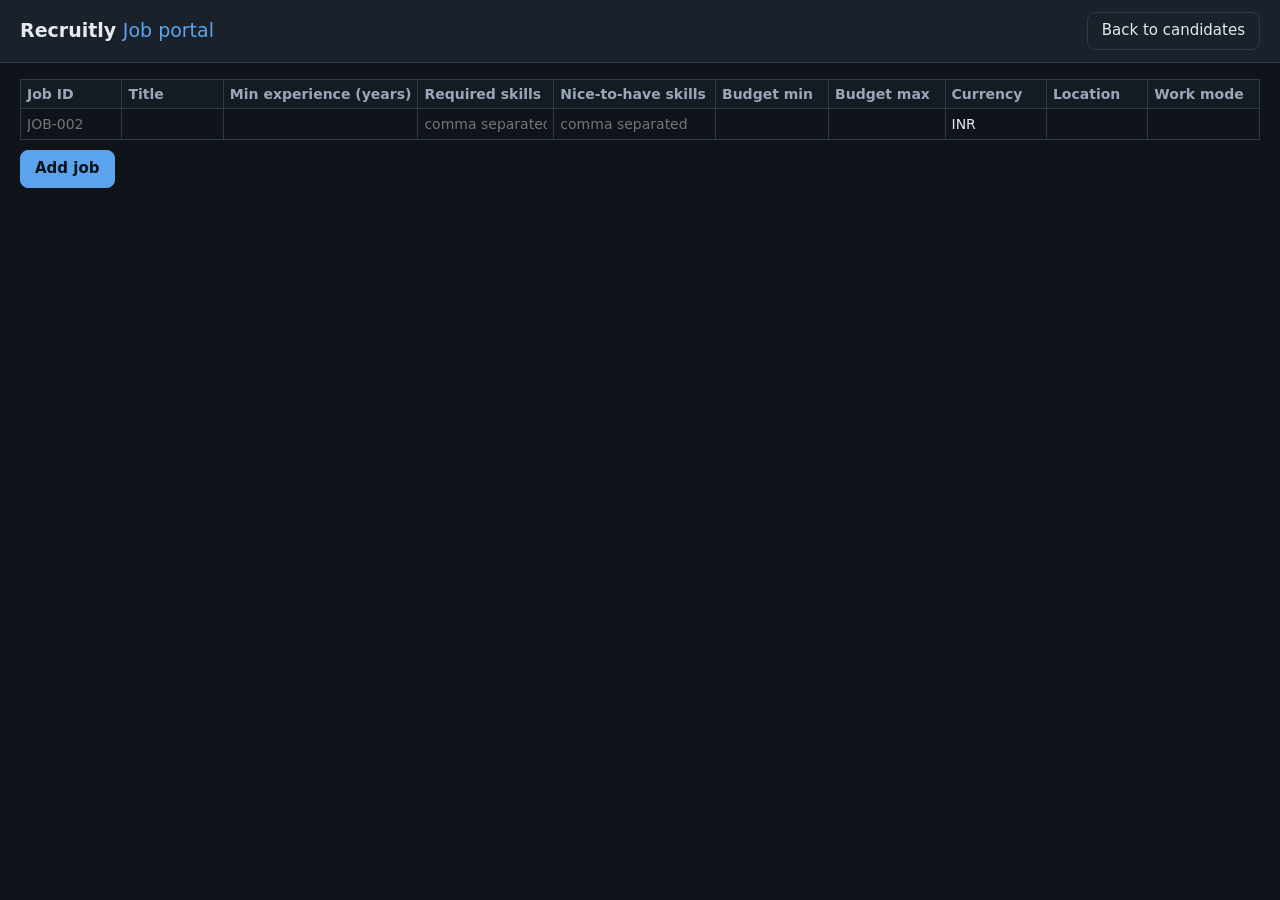
==== static/jobs.html @ c035536d "uploading first draft of the hr portal" ====
<!doctype html>
<html lang="en">
<head>
  <meta charset="utf-8">
  <meta name="viewport" content="width=device-width, initial-scale=1">
  <title>Recruitly Job Portal</title>
  <link rel="stylesheet" href="/static/styles.css">
</head>
<body>
  <header class="topbar">
    <h1>Recruitly <span>Job portal</span></h1>
    <nav class="topbar-actions"><a class="button" href="/">Back to candidates</a></nav>
  </header>

  <main>
    <form id="job-form">
      <div class="sheet-wrap">
        <table class="sheet">
          <thead>
            <tr>
              <th>Job ID</th><th>Title</th><th>Min experience (years)</th><th>Required skills</th>
              <th>Nice-to-have skills</th><th>Budget min</th><th>Budget max</th><th>Currency</th>
              <th>Location</th><th>Work mode</th>
            </tr>
          </thead>
          <tbody id="rows"></tbody>
          <tbody>
            <tr class="new">
              <td><input name="id" required placeholder="JOB-002" aria-label="Job ID"></td>
              <td><input name="title" required aria-label="Title"></td>
              <td><input name="min_experience_years" required type="number" min="0" step="0.5" aria-label="Min experience"></td>
              <td><input name="required_skills" required placeholder="comma separated" aria-label="Required skills"></td>
              <td><input name="nice_to_have_skills" placeholder="comma separated" aria-label="Nice-to-have skills"></td>
              <td><input name="budget_min" required type="number" min="0" aria-label="Budget min"></td>
              <td><input name="budget_max" required type="number" min="0" aria-label="Budget max"></td>
              <td><input name="currency" value="INR" maxlength="3" aria-label="Currency"></td>
              <td><input name="location" aria-label="Location"></td>
              <td><input name="work_mode" aria-label="Work mode"></td>
            </tr>
          </tbody>
        </table>
      </div>
      <div class="sheet-actions">
        <button class="button primary" type="submit">Add job</button>
        <span id="message" role="status"></span>
      </div>
    </form>
  </main>

  <script>
    "use strict";
    const rows = document.getElementById("rows");
    const message = document.getElementById("message");
    const list = (text) => text.split(",").map((part) => part.trim()).filter(Boolean);

    function cell(text) {
      const td = document.createElement("td");
      td.textContent = text;
      return td;
    }

    async function load() {
      const jobs = await (await fetch("/api/jobs")).json();
      rows.replaceChildren(...jobs.map((job) => {
        const tr = document.createElement("tr");
        tr.append(...[job.id, job.title, job.min_experience_years, job.required_skills.join(", "),
          job.nice_to_have_skills.join(", "), job.budget_min, job.budget_max, job.currency, job.location,
          job.work_mode].map(cell));
        return tr;
      }));
    }

    document.getElementById("job-form").addEventListener("submit", async (event) => {
      event.preventDefault();
      const form = new FormData(event.target);
      const body = {
        id: form.get("id").trim(),
        title: form.get("title"),
        min_experience_years: Number(form.get("min_experience_years")),
        required_skills: list(form.get("required_skills")),
        nice_to_have_skills: list(form.get("nice_to_have_skills")),
        budget_min: Number(form.get("budget_min")),
        budget_max: Number(form.get("budget_max")),
        currency: form.get("currency").trim() || "INR",
        location: form.get("location"),
        work_mode: form.get("work_mode"),
      };
      const response = await fetch("/api/jobs", {
        method: "POST", headers: { "Content-Type": "application/json" }, body: JSON.stringify(body),
      });
      const result = await response.json().catch(() => ({}));
      message.className = response.ok ? "muted" : "form-error";
      message.textContent = response.ok ? `Added ${result.id}.` : (result.message || "Couldn't add the job.");
      if (response.ok) {
        event.target.reset();
        load();
      }
    });

    load();
  </script>
</body>
</html>
---- static/styles.css ----
:root {
  color-scheme: dark;
  --ink: #e6eaf0;
  --muted: #9aa7b8;
  --line: #2e3a4a;
  --ground: #0f141a;
  --surface: #1a212b;
  --column: #151b23;
  --accent: #5ba3ec;
  --accent-ink: #0b1118;
  --good: #4fc3a1;
  --warn: #f0b95a;
  --warn-ground: #3a2c12;
  --bad: #f2837b;
  --bad-ground: #3a1c1a;
  --shade: rgba(0, 0, 0, 0.55);
  --radius: 8px;
  --mono: ui-monospace, "Cascadia Mono", Consolas, Menlo, monospace;
}

* { box-sizing: border-box; }

body {
  margin: 0;
  font: 15px/1.45 system-ui, -apple-system, "Segoe UI", Roboto, sans-serif;
  color: var(--ink);
  background: var(--ground);
}

h1, h2, h3, p { margin: 0; }
[hidden] { display: none !important; }
code { font-family: var(--mono); font-size: 0.92em; }

/* ---- top bar ---- */
.topbar {
  display: flex;
  align-items: center;
  justify-content: space-between;
  gap: 12px;
  padding: 12px 20px;
  background: var(--surface);
  border-bottom: 1px solid var(--line);
}
.topbar h1 { font-size: 19px; }
.topbar h1 span { font-weight: 400; color: var(--accent); }

.button {
  font: inherit;
  padding: 7px 14px;
  border: 1px solid var(--line);
  border-radius: var(--radius);
  background: var(--surface);
  color: var(--ink);
  cursor: pointer;
}
.button:hover { border-color: var(--muted); }
.button:disabled { opacity: 0.55; cursor: default; }
.button.primary { background: var(--accent); border-color: var(--accent); color: var(--accent-ink); font-weight: 600; }
.button.danger { color: var(--bad); border-color: var(--bad); }
:focus-visible { outline: 2px solid var(--accent); outline-offset: 2px; }

main { padding: 16px 20px 8px; }

/* ---- search ---- */
.search { max-width: 860px; margin-bottom: 16px; }
.search-row { display: flex; gap: 8px; flex-wrap: wrap; }
#search {
  flex: 1 1 280px;
  min-width: 0;
  font: inherit;
  font-family: var(--mono);
  padding: 9px 12px;
  border: 1px solid var(--line);
  border-radius: var(--radius);
  background: var(--surface);
  color: var(--ink);
}
#search::placeholder, .field > input::placeholder, .reject-form input::placeholder { color: var(--muted); }
#search.invalid { border-color: var(--bad); }

.query-error {
  margin-top: 8px;
  padding: 10px 12px;
  border: 1px solid var(--bad);
  border-radius: var(--radius);
  background: var(--bad-ground);
  color: var(--bad);
}
.query-error pre {
  margin: 0 0 6px;
  font-family: var(--mono);
  font-size: 13px;
  color: var(--ink);
  overflow-x: auto;
}

.filters {
  margin-top: 8px;
  padding: 12px;
  border: 1px solid var(--line);
  border-radius: var(--radius);
  background: var(--surface);
}
.filter-grid { display: grid; grid-template-columns: repeat(auto-fill, minmax(190px, 1fr)); gap: 12px; }
.field { display: grid; gap: 4px; align-content: start; color: var(--muted); font-size: 13px; }
.field > input, .field > select, .multi summary {
  font: inherit;
  font-size: 15px;
  width: 100%;
  height: 36px;
  padding: 0 10px;
  border: 1px solid var(--line);
  border-radius: var(--radius);
  background: var(--surface);
  color: var(--ink);
}
.field > select:disabled { background: var(--ground); color: var(--muted); }

/* multi-select dropdown */
.multi { position: relative; }
.multi summary {
  display: flex;
  align-items: center;
  justify-content: space-between;
  gap: 8px;
  cursor: pointer;
  list-style: none;
  white-space: nowrap;
  overflow: hidden;
}
.multi summary::-webkit-details-marker { display: none; }
.multi summary::after { content: "▾"; color: var(--muted); }
.multi .options {
  position: absolute;
  z-index: 5;
  top: calc(100% + 4px);
  left: 0;
  right: 0;
  padding: 6px;
  border: 1px solid var(--line);
  border-radius: var(--radius);
  background: var(--surface);
  box-shadow: 0 6px 18px rgba(0, 0, 0, 0.5);
}
.multi label {
  display: flex;
  align-items: center;
  gap: 8px;
  padding: 5px 6px;
  border-radius: 6px;
  color: var(--ink);
  font-size: 15px;
  cursor: pointer;
}
.multi label:hover { background: var(--ground); }

.filter-actions { display: flex; gap: 8px; margin-top: 12px; }
.syntax { margin-top: 12px; border-top: 1px solid var(--line); padding-top: 10px; }
.syntax summary { color: var(--muted); font-size: 13px; cursor: pointer; }
.examples { list-style: none; margin: 10px 0; padding: 0; display: grid; gap: 6px; }
.examples li { display: flex; flex-wrap: wrap; align-items: baseline; gap: 6px 12px; }
.examples button {
  font-family: var(--mono);
  font-size: 13px;
  padding: 3px 8px;
  border: 1px solid var(--line);
  border-radius: 6px;
  background: var(--ground);
  color: var(--accent);
  cursor: pointer;
}
.examples button:hover { border-color: var(--accent); }
.examples span, .hint { color: var(--muted); font-size: 13px; }

/* ---- board ---- */
.board {
  display: grid;
  grid-template-columns: repeat(6, minmax(170px, 1fr));
  gap: 12px;
  overflow-x: auto;
  padding-bottom: 8px;
  align-items: start;
}
.column {
  background: var(--column);
  border: 1px solid var(--line);
  border-radius: var(--radius);
  padding: 10px;
  min-height: 120px;
}
.column h2 {
  display: flex;
  justify-content: space-between;
  font-size: 13px;
  text-transform: uppercase;
  letter-spacing: 0.04em;
  color: var(--muted);
  margin-bottom: 8px;
}
.column.hired h2 { color: var(--good); }
.column.rejected h2 { color: var(--bad); }
.column .none { color: var(--muted); font-size: 13px; }

.card {
  display: block;
  width: 100%;
  text-align: left;
  font: inherit;
  color: inherit;
  background: var(--surface);
  border: 1px solid var(--line);
  border-radius: var(--radius);
  padding: 9px 10px;
  margin-bottom: 8px;
  cursor: pointer;
}
.card:hover { border-color: var(--accent); }
.card .name { font-weight: 600; overflow-wrap: anywhere; }
.card .meta { color: var(--muted); font-size: 13px; }
.waiting { color: var(--warn); background: var(--warn-ground); border-radius: 4px; padding: 0 4px; }

/* ---- results ---- */
.results { max-width: 860px; }
.results h2 { font-size: 15px; margin-bottom: 10px; }
.results .card { display: flex; justify-content: space-between; align-items: center; gap: 12px; }
.explanation {
  padding: 12px;
  border: 1px solid var(--line);
  border-radius: var(--radius);
  background: var(--surface);
}
.stage-tag {
  flex: none;
  font-size: 12px;
  padding: 2px 8px;
  border-radius: 999px;
  border: 1px solid var(--line);
  color: var(--muted);
  white-space: nowrap;
}
.stage-tag.hired { color: var(--good); border-color: var(--good); }
.stage-tag.rejected { color: var(--bad); border-color: var(--bad); }

.welcome {
  max-width: 520px;
  padding: 20px;
  margin-bottom: 16px;
  border: 1px dashed var(--muted);
  border-radius: var(--radius);
  background: var(--surface);
}
.welcome p { color: var(--muted); margin: 6px 0 12px; }

.footer { padding: 8px 20px 20px; color: var(--muted); font-size: 13px; }
.audit.broken { color: var(--bad); font-weight: 600; }

/* ---- candidate panel ---- */
.backdrop { position: fixed; inset: 0; background: var(--shade); }
.panel {
  position: fixed;
  top: 0;
  right: 0;
  bottom: 0;
  width: min(720px, 100%);
  overflow-y: auto;
  padding: 20px;
  background: var(--surface);
  border-left: 1px solid var(--line);
  box-shadow: -4px 0 24px rgba(0, 0, 0, 0.5);
  animation: slide-in 0.16s ease-out;
}
@keyframes slide-in { from { transform: translateX(24px); opacity: 0; } }
@media (prefers-reduced-motion: reduce) { .panel { animation: none; } }

.panel-head { display: flex; justify-content: space-between; align-items: start; gap: 12px; }
.panel-head h2 { font-size: 20px; overflow-wrap: anywhere; }
.panel .email { color: var(--muted); overflow-wrap: anywhere; }
.panel .status { margin: 14px 0; padding: 12px; border-radius: var(--radius); background: var(--ground); }
.panel .status strong { font-size: 16px; }
.panel .actions { display: flex; flex-wrap: wrap; gap: 8px; margin-bottom: 8px; }
.panel .final { color: var(--muted); font-size: 13px; }
.reject-form { display: grid; gap: 8px; margin-bottom: 8px; }
.reject-form input, .dialog input:not([type=file]) {
  font: inherit;
  width: 100%;
  padding: 8px 10px;
  border: 1px solid var(--line);
  border-radius: var(--radius);
  background: var(--ground);
  color: var(--ink);
}
.form-error { color: var(--bad); margin: 8px 0; }
.panel h3 {
  margin: 18px 0 10px;
  font-size: 13px;
  text-transform: uppercase;
  letter-spacing: 0.04em;
  color: var(--muted);
}
.timeline { list-style: none; margin: 0; padding: 0 0 0 14px; border-left: 2px solid var(--line); }
.timeline li { position: relative; padding: 0 0 14px 12px; }
.timeline li::before {
  content: "";
  position: absolute;
  left: -20px;
  top: 6px;
  width: 10px;
  height: 10px;
  border-radius: 50%;
  background: var(--accent);
}
.timeline li.rejected::before { background: var(--bad); }
.timeline time, .timeline .reason { display: block; color: var(--muted); font-size: 13px; }
.audit-note { color: var(--muted); font-size: 13px; }

/* ---- add dialog ---- */
.dialog {
  width: min(460px, calc(100% - 32px));
  max-height: calc(100% - 32px);
  overflow-y: auto;
  border: 1px solid var(--line);
  border-radius: var(--radius);
  padding: 20px;
  background: var(--surface);
  color: var(--ink);
}
.dialog::backdrop { background: var(--shade); }
.dialog h2 { font-size: 18px; margin-bottom: 12px; }
.dialog label { display: block; margin-bottom: 10px; color: var(--muted); font-size: 13px; }
.dialog-actions { display: flex; justify-content: flex-end; gap: 8px; margin-top: 14px; }

.dialog input[type=file] { display: block; width: 100%; margin-top: 4px; font: inherit; color: var(--ink); }
.job-info {
  margin: -4px 0 12px;
  padding: 8px 10px;
  border: 1px solid var(--line);
  border-radius: var(--radius);
  background: var(--ground);
  font-size: 13px;
}
.job-info.form-error { border-color: var(--bad); }

/* ---- plain-English search ---- */
.assist {
  margin-top: 8px;
  padding: 10px 12px;
  border: 1px solid var(--accent);
  border-radius: var(--radius);
  background: var(--surface);
  display: grid;
  gap: 6px;
}
.assist-query { display: flex; flex-wrap: wrap; align-items: center; gap: 8px; }
.assist-query code { padding: 2px 8px; border-radius: 6px; background: var(--ground); overflow-wrap: anywhere; }
.link { font: inherit; padding: 0; border: 0; background: none; color: var(--accent); text-decoration: underline; cursor: pointer; }
.muted { color: var(--muted); font-size: 13px; }

/* ---- profile: rating, job, resume ---- */
.panel section { margin-top: 4px; }
.rating {
  margin-top: 14px;
  padding: 2px 14px 12px;
  border: 1px solid var(--line);
  border-radius: var(--radius);
}
.rating .overall { display: flex; align-items: center; gap: 10px; margin-bottom: 8px; }
.rating .overall strong { font-size: 26px; font-variant-numeric: tabular-nums; }
.rating p, .panel section > p { margin: 8px 0; }
.flag {
  display: inline-block;
  margin-left: 6px;
  padding: 0 6px;
  border-radius: 4px;
  font-size: 12px;
  font-weight: 600;
  color: var(--warn);
  background: var(--warn-ground);
  white-space: nowrap;
}
.table-scroll { overflow-x: auto; }
.panel table { width: 100%; border-collapse: collapse; font-size: 14px; }
.panel th, .panel td { padding: 6px 8px 6px 0; text-align: left; vertical-align: top; border-top: 1px solid var(--line); }
.panel thead th { border-top: 0; color: var(--muted); font-size: 12px; font-weight: 600; }
.panel tbody th { font-weight: 600; white-space: nowrap; }
.panel td.score { white-space: nowrap; font-variant-numeric: tabular-nums; }
.panel details summary { cursor: pointer; }
.evidence { margin: 6px 0 0; padding-left: 16px; font-size: 13px; }
.evidence q { color: var(--muted); }
.chips { display: flex; flex-wrap: wrap; gap: 4px; }
.chip { padding: 1px 8px; border: 1px solid var(--line); border-radius: 999px; font-size: 13px; white-space: nowrap; }
.chip.found { color: var(--good); border-color: var(--good); }
.resume { display: grid; gap: 10px; user-select: none; }
.resume-page {
  display: block;
  width: 100%;
  height: auto;
  border: 1px solid var(--line);
  border-radius: 4px;
  background: #fff;
  -webkit-user-drag: none;
}

@media (max-width: 700px) {
  main { padding: 12px 16px 8px; }
  .board { grid-template-columns: repeat(6, 78vw); }
}

/* ---- top bar links, rating progress ---- */
.topbar-actions { display: flex; gap: 8px; flex-wrap: wrap; }
a.button { text-decoration: none; display: inline-block; }
.progress { display: flex; align-items: center; gap: 10px; margin: 8px 0; }
.spinner {
  width: 18px;
  height: 18px;
  flex: none;
  border: 2px solid var(--line);
  border-top-color: var(--accent);
  border-radius: 50%;
  animation: spin 0.8s linear infinite;
}
@keyframes spin { to { transform: rotate(360deg); } }
@media (prefers-reduced-motion: reduce) { .spinner { animation-duration: 2.4s; } }

/* ---- job portal: a plain sheet ---- */
.sheet-wrap { overflow-x: auto; }
.sheet { border-collapse: collapse; font-size: 14px; min-width: 100%; }
.sheet th, .sheet td { border: 1px solid var(--line); padding: 4px 6px; text-align: left; vertical-align: top; }
.sheet thead th { background: var(--column); color: var(--muted); font-weight: 600; white-space: nowrap; }
.sheet tbody tr:nth-child(even) td { background: var(--surface); }
.sheet .new td { padding: 0; }
.sheet .new input {
  width: 100%;
  min-width: 90px;
  padding: 5px 6px;
  border: 0;
  font: inherit;
  color: var(--ink);
  background: var(--ground);
}
.sheet-actions { display: flex; align-items: center; gap: 10px; margin-top: 10px; }
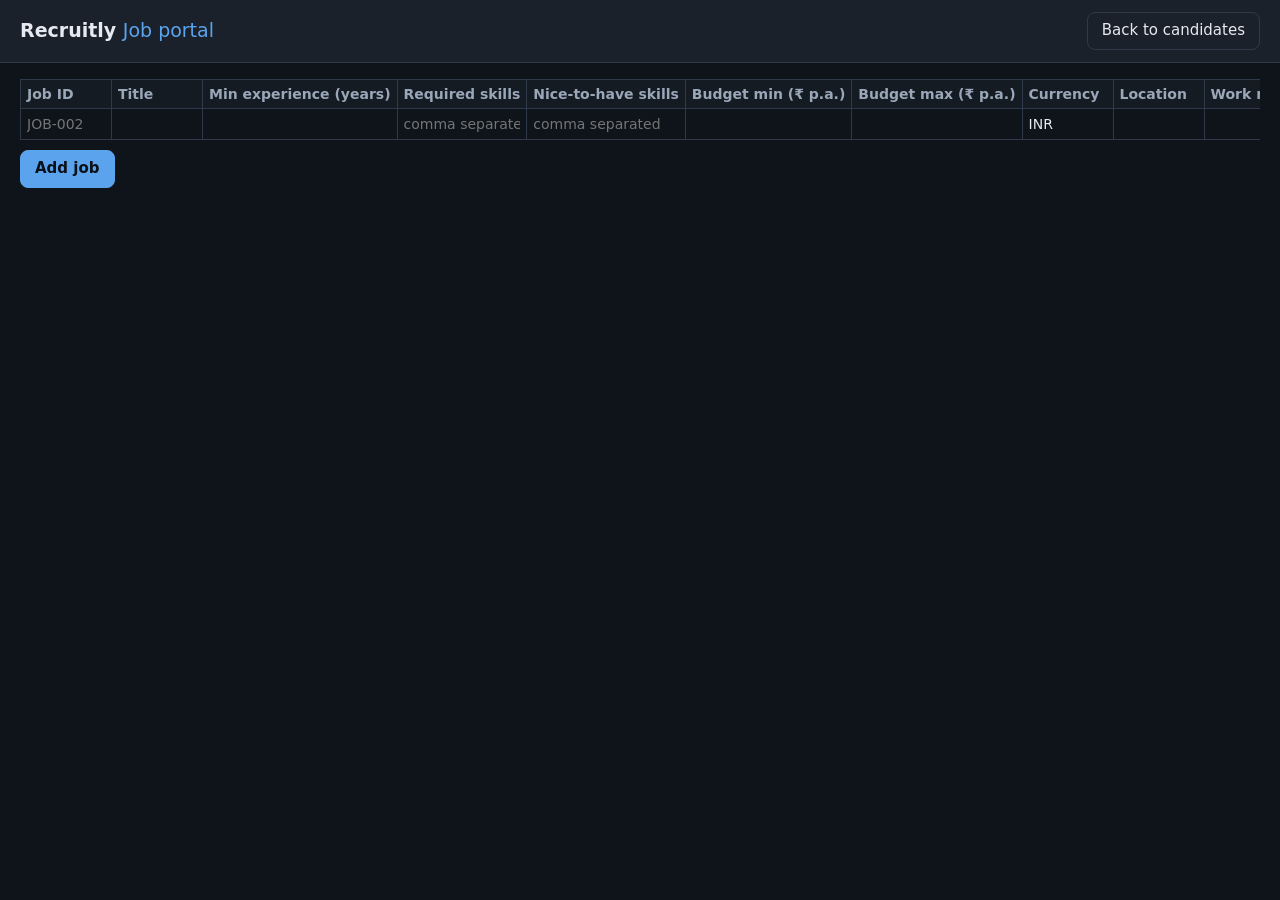
==== commit 0cbeca02: "changes in sort by time filter" ====
--- a/static/jobs.html
+++ b/static/jobs.html
@@ -1,5 +1,5 @@
 <!doctype html>
-<html lang="en">
+<html lang="en-IN">
 <head>
   <meta charset="utf-8">
   <meta name="viewport" content="width=device-width, initial-scale=1">
@@ -19,7 +19,7 @@
           <thead>
             <tr>
               <th>Job ID</th><th>Title</th><th>Min experience (years)</th><th>Required skills</th>
-              <th>Nice-to-have skills</th><th>Budget min</th><th>Budget max</th><th>Currency</th>
+              <th>Nice-to-have skills</th><th>Budget min (₹ p.a.)</th><th>Budget max (₹ p.a.)</th><th>Currency</th>
               <th>Location</th><th>Work mode</th>
             </tr>
           </thead>
@@ -52,6 +52,7 @@
     const rows = document.getElementById("rows");
     const message = document.getElementById("message");
     const list = (text) => text.split(",").map((part) => part.trim()).filter(Boolean);
+    const rupees = (amount) => new Intl.NumberFormat("en-IN").format(amount);
 
     function cell(text) {
       const td = document.createElement("td");
@@ -64,7 +65,7 @@
       rows.replaceChildren(...jobs.map((job) => {
         const tr = document.createElement("tr");
         tr.append(...[job.id, job.title, job.min_experience_years, job.required_skills.join(", "),
-          job.nice_to_have_skills.join(", "), job.budget_min, job.budget_max, job.currency, job.location,
+          job.nice_to_have_skills.join(", "), rupees(job.budget_min), rupees(job.budget_max), job.currency, job.location,
           job.work_mode].map(cell));
         return tr;
       }));
